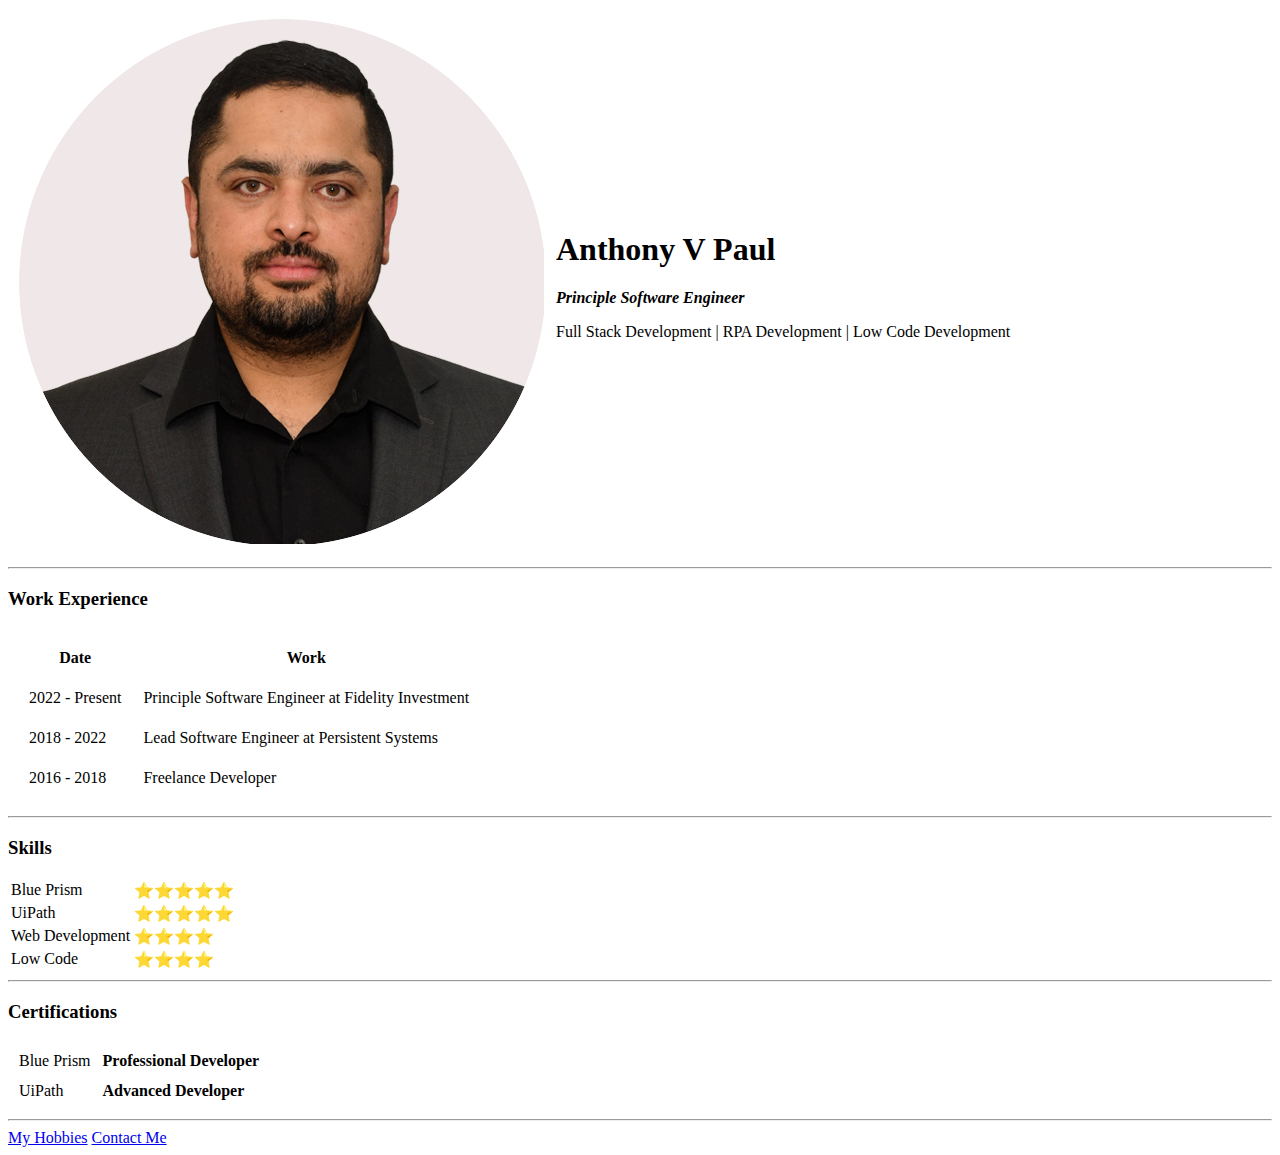
==== index.html @ 17ba6b2f "Add files via upload" ====
<!DOCTYPE html>
<html lang="en">
<head>
    <meta charset="UTF-8">
    <meta http-equiv="X-UA-Compatible" content="IE=edge">
    <meta name="viewport" content="width=device-width, initial-scale=1.0">
    <title>😋Anthony's Personal Site</title>
</head>
<body>
    <table cellspacing="10">
        <tr>
            <td><img src="images/prof_pic.png"></td>
            <td>
                <h1>Anthony V Paul</h1>
                <em><strong>Principle Software Engineer</strong></em>
                <p>Full Stack Development | RPA Development | Low Code Development</p>
    
            </td>
        </tr>
    </table>
    <hr>
    <h3>Work Experience</h3>
    <table cellspacing ="20">
        <tr>
            <th>Date</th>
            <th>Work</th>
        </tr>
        <tr>
            <td>2022 - Present</td>
            <td>Principle Software Engineer at Fidelity Investment</td>
        </tr>
        <tr>
            <td>2018 - 2022</td>
            <td>Lead Software Engineer at Persistent Systems</td>
        </tr>
        <tr>
            <td>2016 - 2018</td>
            <td>Freelance Developer</td>
        </tr>
    </table>
    <hr>
    <h3>Skills</h3>
    <Table>
        <tr>
            <td>Blue Prism</td>
            <td>⭐⭐⭐⭐⭐</td>
        </tr>
        <tr>
            <td>UiPath</td>
            <td>⭐⭐⭐⭐⭐</td>
        </tr>
        <tr>
            <td>Web Development</td>
            <td>⭐⭐⭐⭐</td>
        </tr>
        <tr>
            <td>Low Code</td>
            <td>⭐⭐⭐⭐</td>
        </tr>
    </Table>
    <hr>
    <h3>Certifications</h3>
    <Table cellspacing ="10">
        <tr>
            <td>Blue Prism</td>
            <td><strong>Professional Developer</strong></td>
        </tr>
        <tr>
            <td>UiPath</td>
            <td><strong>Advanced Developer</strong></td>
        </tr>
    </Table>
    <hr>
    <a href = "pages/hobbies.html">My Hobbies</a> 
    <a href = "pages/contact-me.html">Contact Me</a> 
    
    
    
    
</body>
</html>
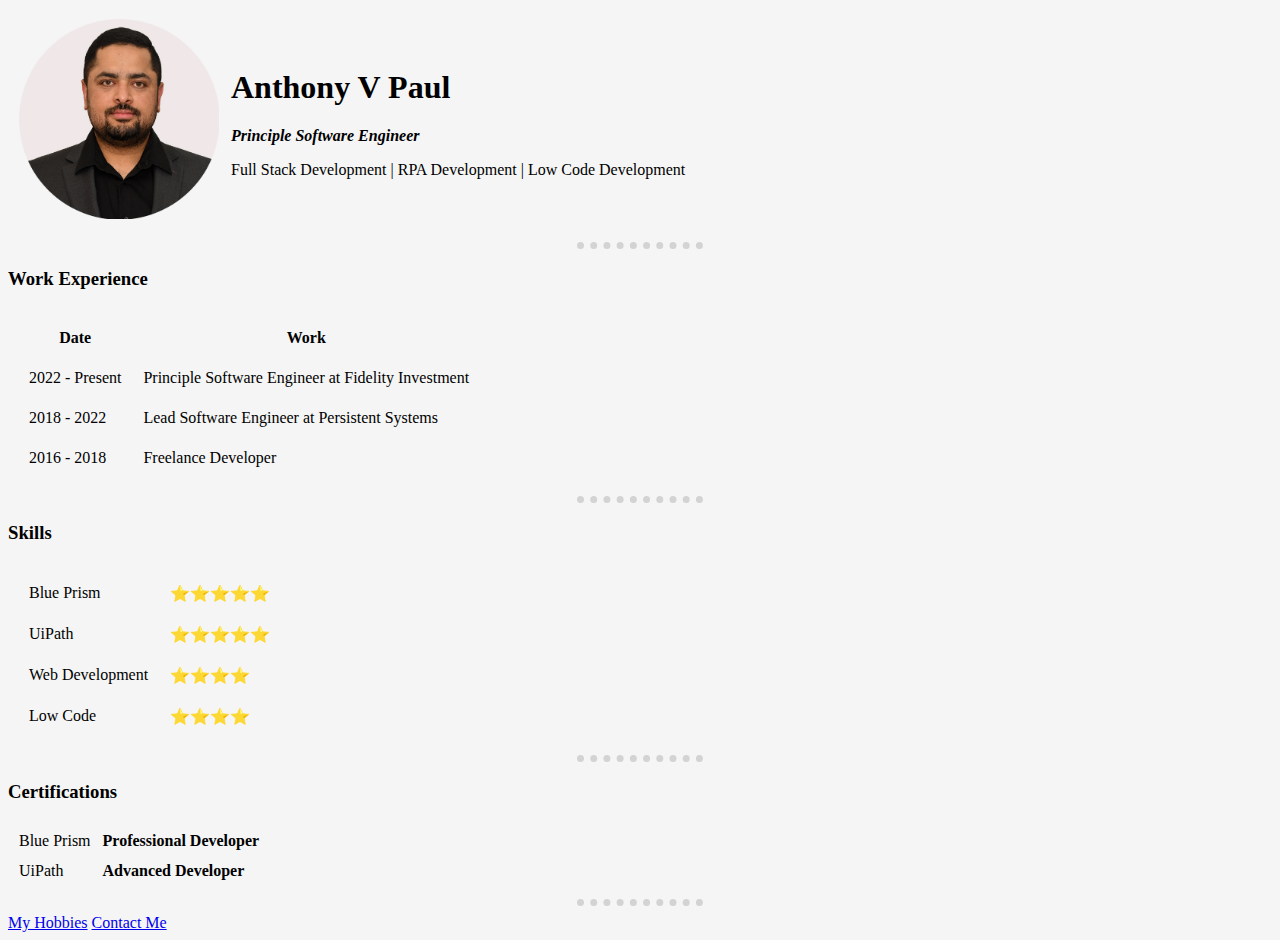
==== commit 252193db: "Add files via upload" ====
--- a/index.html
+++ b/index.html
@@ -5,11 +5,12 @@
     <meta http-equiv="X-UA-Compatible" content="IE=edge">
     <meta name="viewport" content="width=device-width, initial-scale=1.0">
     <title>😋Anthony's Personal Site</title>
+    <link rel="stylesheet" href="css/style.css">
 </head>
 <body>
     <table cellspacing="10">
         <tr>
-            <td><img src="images/prof_pic.png"></td>
+            <td><img src="images/prof_pic.png" width="200px"></td>
             <td>
                 <h1>Anthony V Paul</h1>
                 <em><strong>Principle Software Engineer</strong></em>
@@ -40,7 +41,7 @@
     </table>
     <hr>
     <h3>Skills</h3>
-    <Table>
+    <Table cellspacing ="20px">
         <tr>
             <td>Blue Prism</td>
             <td>⭐⭐⭐⭐⭐</td>
--- a/css/style.css
+++ b/css/style.css
@@ -0,0 +1,12 @@
+hr{
+    border-style: none;
+    border-top-style: dotted;
+    border-color: lightgrey;
+    border-width: 7px;
+    width: 10%;
+    
+}
+
+body{
+    background-color: #F5F5F5;
+}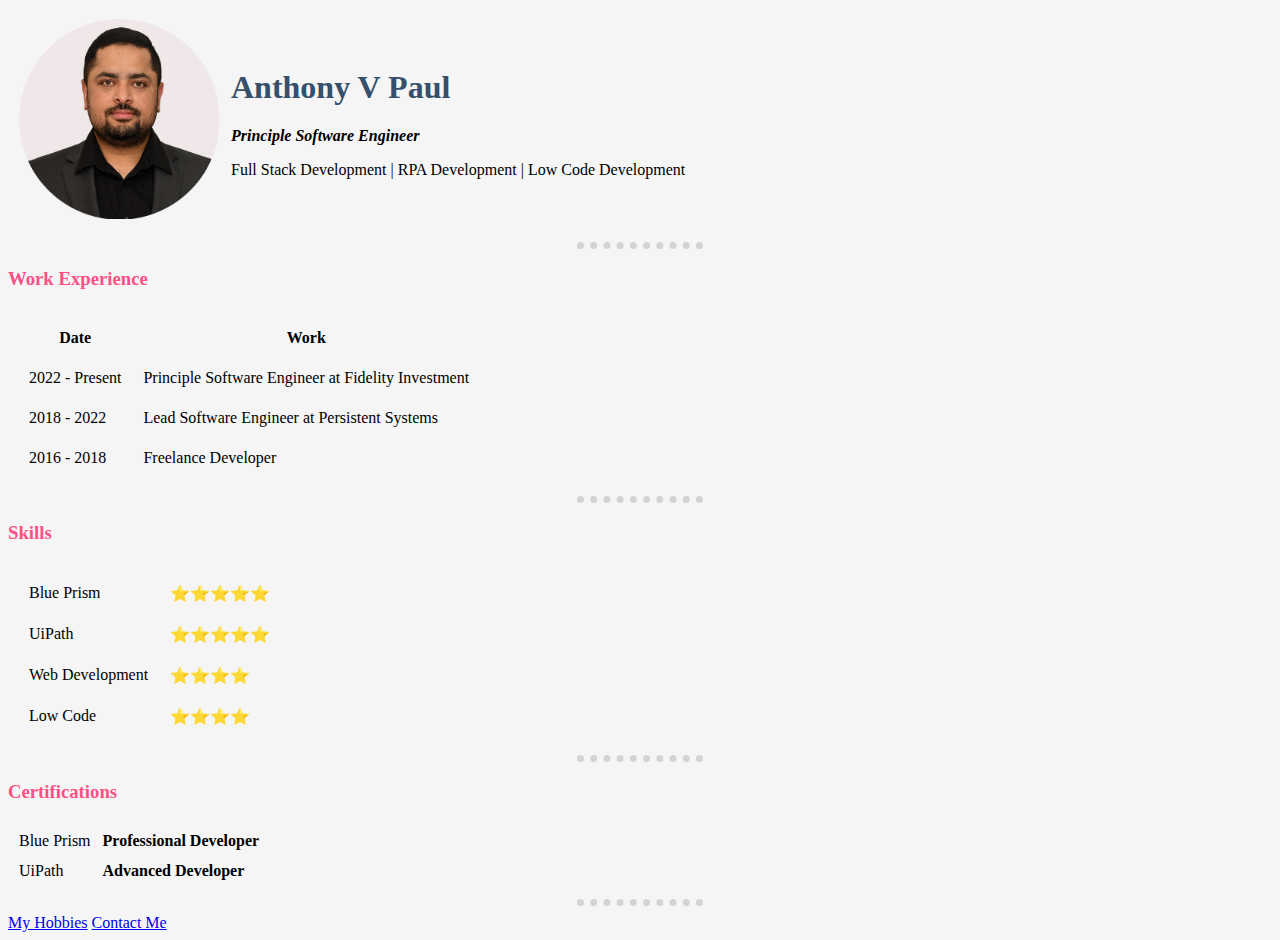
==== commit 1fe0e78f: "Add files via upload" ====
--- a/index.html
+++ b/index.html
@@ -72,8 +72,8 @@
         </tr>
     </Table>
     <hr>
-    <a href = "pages/hobbies.html">My Hobbies</a> 
-    <a href = "pages/contact-me.html">Contact Me</a> 
+    <a href = "hobbies.html">My Hobbies</a> 
+    <a href = "contact-me.html">Contact Me</a> 
     
     
     
--- a/css/style.css
+++ b/css/style.css
@@ -9,4 +9,10 @@
 
 body{
     background-color: #F5F5F5;
+}
+h1{
+    color: #364F6B;
+}
+h3{
+    color: #FC5185;
 }